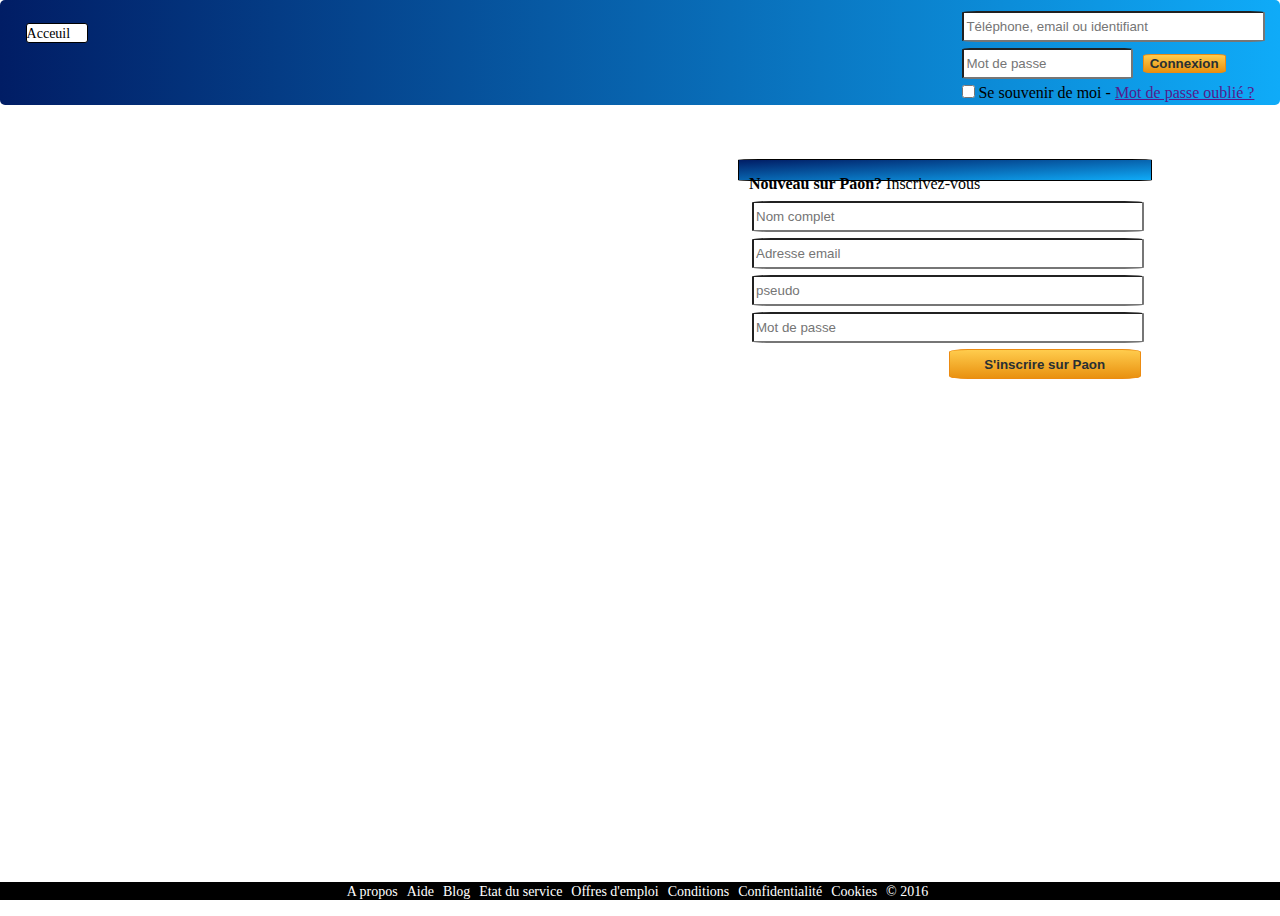
==== Front/index.html @ 4567521d "Merge branch 'master' of github.com:project-paon/paon" ====
<!DOCTYPE html>
<html>
  <head>
    <meta charset="utf-8">
    <title>Paon</title>
    <link rel="stylesheet" type="text/css" href="css/style.css"/>
  </head>
  <body>
    <ul class="slideshow">
  <li>
    <span></span>
  </li>
  <li>
    <span></span>
  </li>
  <li>
    <span></span>
  </li>
    <header>
      <nav>
        <div class="menu">
          <div class="acceuil">
          <li><a>Acceuil</a></li>
        </div>
        </div>
        <div class="lang">
          <form>
            <input class="inputext" type="text" placeholder="Téléphone, email ou identifiant"></br>
            <input id="rekt" type="password" placeholder="Mot de passe">
            <input id="connexion" type="submit" value="Connexion"></br>
            <input type="checkbox">Se souvenir de moi -
            <a href="">Mot de passe oublié ?</a>
          </form>

        </div>
      </nav>
    </header>
    <div class="container">
      <div class="description">
        <h1>Bienvenue sur Paon.</h1>
        <p></p>

        <a href=""></a>
        <a href=""></a>
      </div>

      <div class="form2">
        <form class="insforms">
          <p><strong>Nouveau sur Paon?</strong> Inscrivez-vous</p>
          <input class="inputext" type="text" placeholder="Nom complet"></br>
          <input class="inputext" type="text" placeholder="Adresse email"></br>
          <input class="inputext" type="text" placeholder="pseudo"></br>
          <input class="inputext" type="password" placeholder="Mot de passe"></br>
          <input id="inscription" type="submit" value="S'inscrire sur Paon">
        </form>
      </div>
    </div>
    <footer>
      <ul>
        <li><a href="">A propos</a></li>
        <li><a href="">Aide</a></li>
        <li><a href="">Blog</a></li>
        <li><a href="">Etat du service</a></li>
        <li><a href="">Offres d'emploi</a></li>
        <li><a href="">Conditions</a></li>
        <li><a href="">Confidentialité</a></li>
        <li><a href="">Cookies</a></li>

        <li>© 2016</li>
      </ul>
    </footer>

  </ul>

    <script src="https://ajax.googleapis.com/ajax/libs/jquery/2.2.0/jquery.min.js"></script>
    <script src="script.js"></script>

  </body>
</html>
---- Front/css/style.css ----
@keyframes imageAnimation {
  0% {
    opacity: 0;
    animation-timing-function: ease-in;
  }
  16% {
    opacity: 1;
    animation-timing-function: ease-out;
  }
  33% {
    opacity: 1
  }
  50% {
    opacity: 0
  }
  100% {
    opacity: 0
  }
}

/*Css Commun*/

html, body {
  padding: 0;
  margin: 0;
  height: 100%;
}
nav {
  position: fixed;
  padding-bottom: 5px;
  top: 0;
  background: linear-gradient(to right, #011D65, #0FABF8);
  color: black;
  list-style-type: none;
  width: 100%;
  height: 100px;
  border-radius: 5px;
}

/*Css Florent*/

.acceuil {
  width: 60px;
  height: auto;
  background: white;
  border: 1px solid black;
  border-radius: 3px;
  margin-left: auto;
  margin-right: auto;
}
.menu {
  position: absolute;
  left: 2%;
  top: 22%;
}
.menu img {
  width: 24px;
  height: 24px;
}
.menu li {
  display: inline;
  padding-right: 10px;
  box-sizing: border-box;
}
.menu li a {
  color: black;
}
li a {
  text-decoration: none;
}
.menu li:hover {
  border-bottom: 2px blue solid;
}
.lang {
  position: absolute;
  right: 2%;
  top: 8%;
}
.container {
  margin-left: auto;
  margin-right: auto;
  margin-top: 45px;
  position: relative;
  width: 100%;
  height: 100%;
  background-color: black;
}
.slideshow li span {
  width: 100%;
  height: 100%;
  position: absolute;
  top: 0;
  left: 0;
  background-size: cover;
  background-repeat: no-repeat;
  opacity: 0;
  animation: imageAnimation 18s linear infinite 0s;
}
.slideshow li:nth-child(1) span {
  background-image: url("../img/Paon-5.jpg");
}
.slideshow li:nth-child(2) span {
  background-image: url("../img/people.jpg");
  animation-delay: 6s;
}
.slideshow li:nth-child(3) span {
  background-image: url("../img/city.jpg");
  animation-delay: 12s;
}
.description {
  height: 60%;
  position: absolute;
  width: 45%;
  left: 5%;
  top: 30%;
  color: white;
  font-size: 20px;
}
#swag {
  font-size: 14px;
}
h1 {
  font-size: 40px;
}
.form2 {
  margin-top: 80px;
  padding: 10px;
  position: absolute;
  background: linear-gradient(to bottom right, #011D65, #0FABF8);
  border: 1px black solid;
  width: 30%;
  right: 10%;
  border-radius: 5%;
}
#rekt {
  width: 55%;
}
.form2 {
  top: 32%;
  padding-right: 18px;
  height: 30%;
}
.form2 p {
  margin-top: 5px;
  margin-bottom: 5px;
}
#inscription {
  margin-left: 52%;
  color: #292f33;
  background-color: #e99110;
  border-radius: 10%;
  box-sizing: border-box;
  border: 1px #ec8b11 solid;
  height: 30px;
  width: 50%;
  font-weight: bold;
  background-image: linear-gradient(#ffcc4d, #e99110);
}
#connexion{
  color: #292f33;
  background-color: #e99110;
  border-radius: 10%;
  box-sizing: border-box;
  border: 1px #ec8b11 solid;
  font-weight: bold;
  background-image: linear-gradient(#ffcc4d, #e99110);
}
.inputext {
  width: 100%;
}
input {
  margin: 3px;
}
input[type=text], input[type=password] {
  border-radius: 5%;
  height: 25px;
}
footer {
  position: fixed;
  bottom: 0;
  background-color: black;
  text-align: center;
  width: 100%;
}
ul {
  padding: 0;
}
ul li {
  list-style-type: none;
  display: inline;
  padding-right: 5px;
  font-size: 14px;
  color: white;
}
ul li a {
  color: white;
}
header{
  position:
}

/*Css Anthony*/
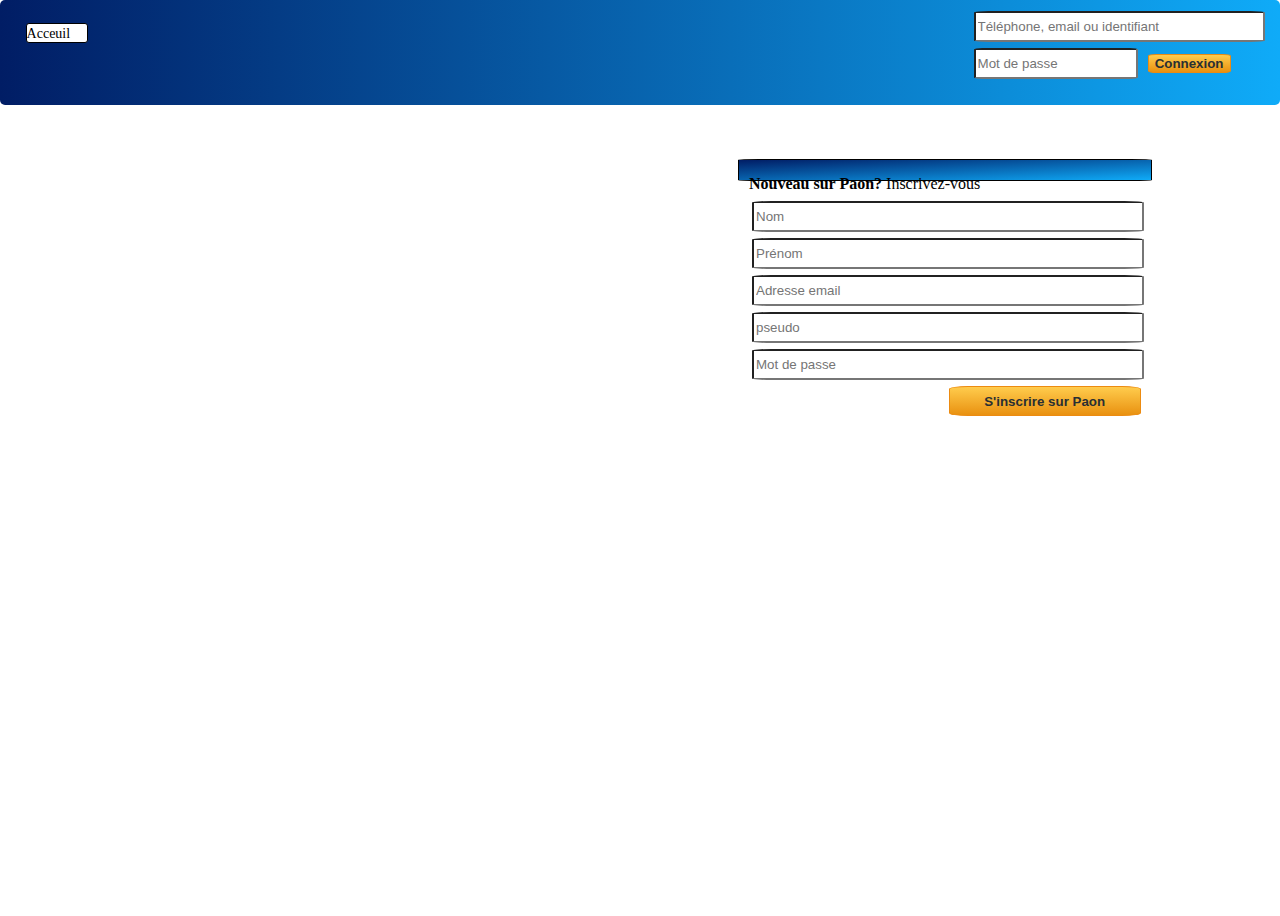
==== commit fe1f1dcc: "register en cours" ====
--- a/Front/index.html
+++ b/Front/index.html
@@ -24,12 +24,10 @@
         </div>
         </div>
         <div class="lang">
-          <form>
-            <input class="inputext" type="text" placeholder="Téléphone, email ou identifiant"></br>
+          <form class="conform">
+            <input id="accConnect" class="inputext" type="text" placeholder="Téléphone, email ou identifiant"></br>
             <input id="rekt" type="password" placeholder="Mot de passe">
             <input id="connexion" type="submit" value="Connexion"></br>
-            <input type="checkbox">Se souvenir de moi -
-            <a href="">Mot de passe oublié ?</a>
           </form>
 
         </div>
@@ -45,30 +43,18 @@
       </div>
 
       <div class="form2">
-        <form class="insforms">
+        <form class="insform">
           <p><strong>Nouveau sur Paon?</strong> Inscrivez-vous</p>
-          <input class="inputext" type="text" placeholder="Nom complet"></br>
-          <input class="inputext" type="text" placeholder="Adresse email"></br>
-          <input class="inputext" type="text" placeholder="pseudo"></br>
-          <input class="inputext" type="password" placeholder="Mot de passe"></br>
+          <input id="insname" class="inputext" type="text" placeholder="Nom"></br>
+          <input id="insfname" class="inputext" type="text" placeholder="Prénom"></br>
+          <input id="insmail" class="inputext" type="text" placeholder="Adresse email"></br>
+          <input id="inspseudo" class="inputext" type="text" placeholder="pseudo"></br>
+          <input id="inspw" class="inputext" type="password" placeholder="Mot de passe"></br>
           <input id="inscription" type="submit" value="S'inscrire sur Paon">
         </form>
       </div>
     </div>
-    <footer>
-      <ul>
-        <li><a href="">A propos</a></li>
-        <li><a href="">Aide</a></li>
-        <li><a href="">Blog</a></li>
-        <li><a href="">Etat du service</a></li>
-        <li><a href="">Offres d'emploi</a></li>
-        <li><a href="">Conditions</a></li>
-        <li><a href="">Confidentialité</a></li>
-        <li><a href="">Cookies</a></li>
 
-        <li>© 2016</li>
-      </ul>
-    </footer>
 
   </ul>
 
--- a/Front/css/style.css
+++ b/Front/css/style.css
@@ -25,7 +25,7 @@
   margin: 0;
   height: 100%;
 }
-nav {
+header {
   position: fixed;
   padding-bottom: 5px;
   top: 0;
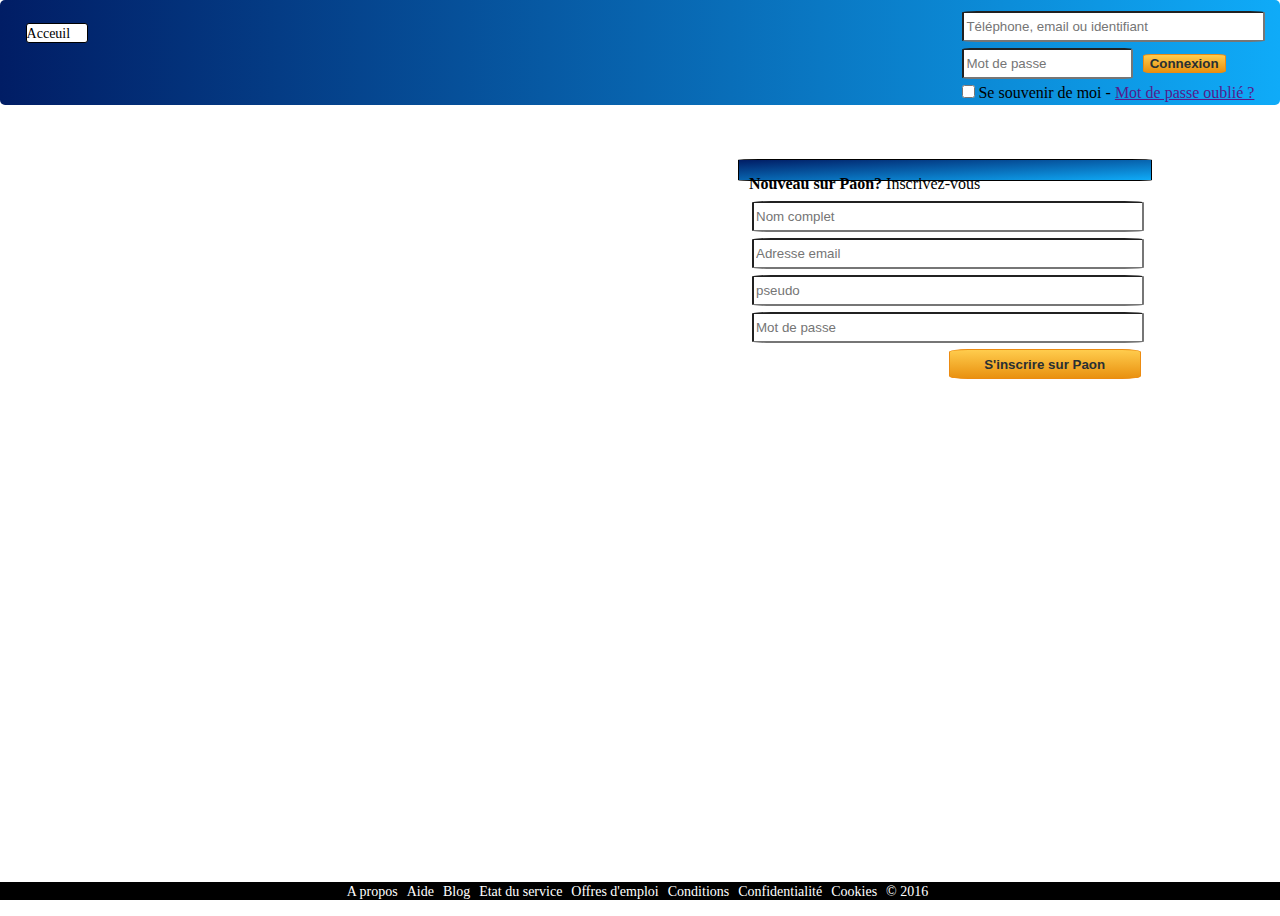
==== commit d7cd77e0: "travaill sur register et timeline" ====
--- a/Front/index.html
+++ b/Front/index.html
@@ -24,10 +24,12 @@
         </div>
         </div>
         <div class="lang">
-          <form class="conform">
-            <input id="accConnect" class="inputext" type="text" placeholder="Téléphone, email ou identifiant"></br>
+          <form>
+            <input class="inputext" type="text" placeholder="Téléphone, email ou identifiant"></br>
             <input id="rekt" type="password" placeholder="Mot de passe">
             <input id="connexion" type="submit" value="Connexion"></br>
+            <input type="checkbox">Se souvenir de moi -
+            <a href="">Mot de passe oublié ?</a>
           </form>
 
         </div>
@@ -43,18 +45,30 @@
       </div>
 
       <div class="form2">
-        <form class="insform">
+        <form class="insforms">
           <p><strong>Nouveau sur Paon?</strong> Inscrivez-vous</p>
-          <input id="insname" class="inputext" type="text" placeholder="Nom"></br>
-          <input id="insfname" class="inputext" type="text" placeholder="Prénom"></br>
-          <input id="insmail" class="inputext" type="text" placeholder="Adresse email"></br>
-          <input id="inspseudo" class="inputext" type="text" placeholder="pseudo"></br>
-          <input id="inspw" class="inputext" type="password" placeholder="Mot de passe"></br>
+          <input class="inputext" type="text" placeholder="Nom complet"></br>
+          <input class="inputext" type="text" placeholder="Adresse email"></br>
+          <input class="inputext" type="text" placeholder="pseudo"></br>
+          <input class="inputext" type="password" placeholder="Mot de passe"></br>
           <input id="inscription" type="submit" value="S'inscrire sur Paon">
         </form>
       </div>
     </div>
+    <footer>
+      <ul>
+        <li><a href="">A propos</a></li>
+        <li><a href="">Aide</a></li>
+        <li><a href="">Blog</a></li>
+        <li><a href="">Etat du service</a></li>
+        <li><a href="">Offres d'emploi</a></li>
+        <li><a href="">Conditions</a></li>
+        <li><a href="">Confidentialité</a></li>
+        <li><a href="">Cookies</a></li>
 
+        <li>© 2016</li>
+      </ul>
+    </footer>
 
   </ul>
 
--- a/Front/css/style.css
+++ b/Front/css/style.css
@@ -25,7 +25,7 @@
   margin: 0;
   height: 100%;
 }
-header {
+nav {
   position: fixed;
   padding-bottom: 5px;
   top: 0;
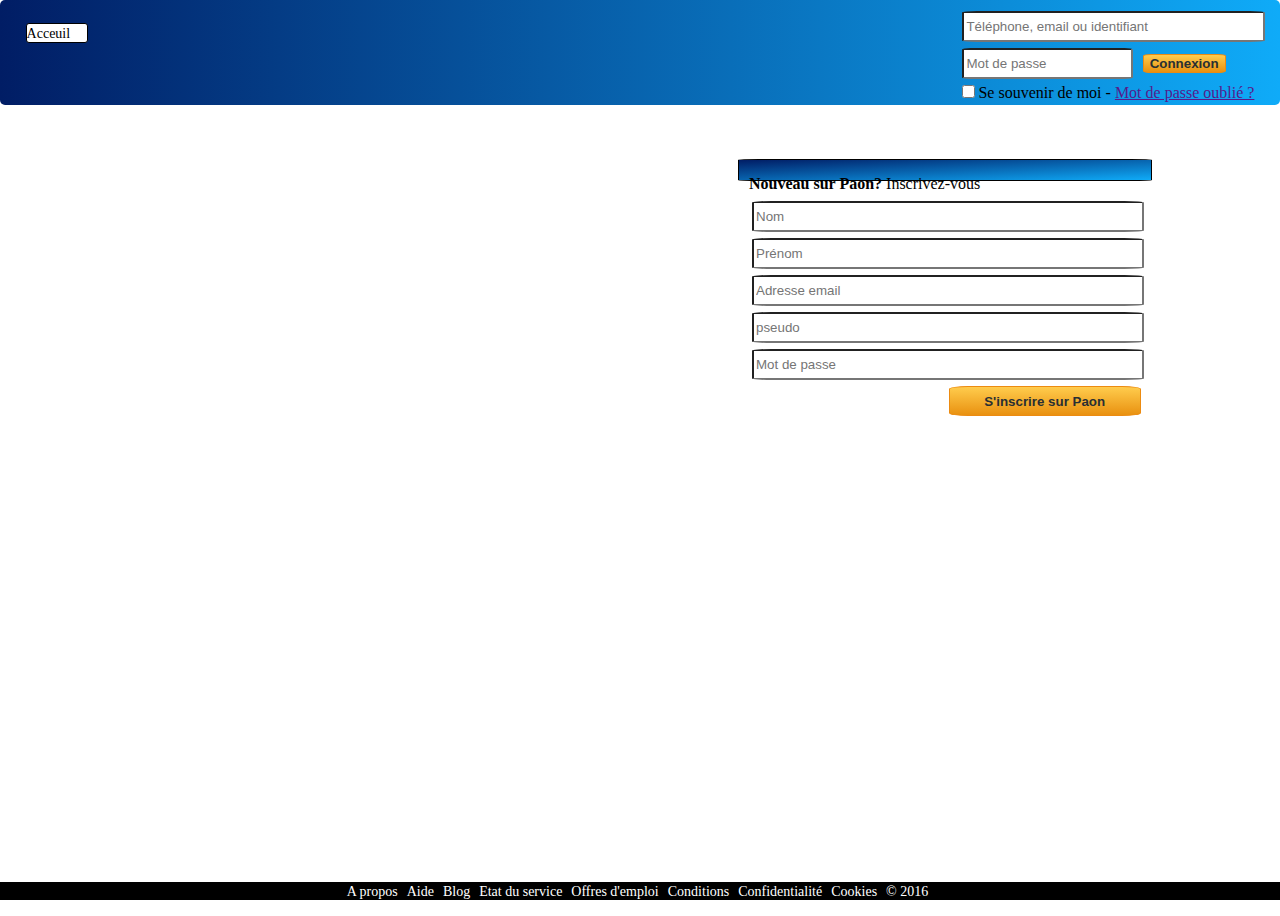
==== commit dc4e4abf: "tests envoi json" ====
--- a/Front/index.html
+++ b/Front/index.html
@@ -24,8 +24,8 @@
         </div>
         </div>
         <div class="lang">
-          <form>
-            <input class="inputext" type="text" placeholder="Téléphone, email ou identifiant"></br>
+          <form class="conform">
+            <input id="accConnect" class="inputext" type="text" placeholder="Téléphone, email ou identifiant"></br>
             <input id="rekt" type="password" placeholder="Mot de passe">
             <input id="connexion" type="submit" value="Connexion"></br>
             <input type="checkbox">Se souvenir de moi -
@@ -45,12 +45,13 @@
       </div>
 
       <div class="form2">
-        <form class="insforms">
+        <form class="insform">
           <p><strong>Nouveau sur Paon?</strong> Inscrivez-vous</p>
-          <input class="inputext" type="text" placeholder="Nom complet"></br>
-          <input class="inputext" type="text" placeholder="Adresse email"></br>
-          <input class="inputext" type="text" placeholder="pseudo"></br>
-          <input class="inputext" type="password" placeholder="Mot de passe"></br>
+          <input id="insname" class="inputext" type="text" placeholder="Nom"></br>
+          <input id="insfname" class="inputext" type="text" placeholder="Prénom"></br>
+          <input id="insmail" class="inputext" type="text" placeholder="Adresse email"></br>
+          <input id="inspseudo" class="inputext" type="text" placeholder="pseudo"></br>
+          <input id="inspw" class="inputext" type="password" placeholder="Mot de passe"></br>
           <input id="inscription" type="submit" value="S'inscrire sur Paon">
         </form>
       </div>
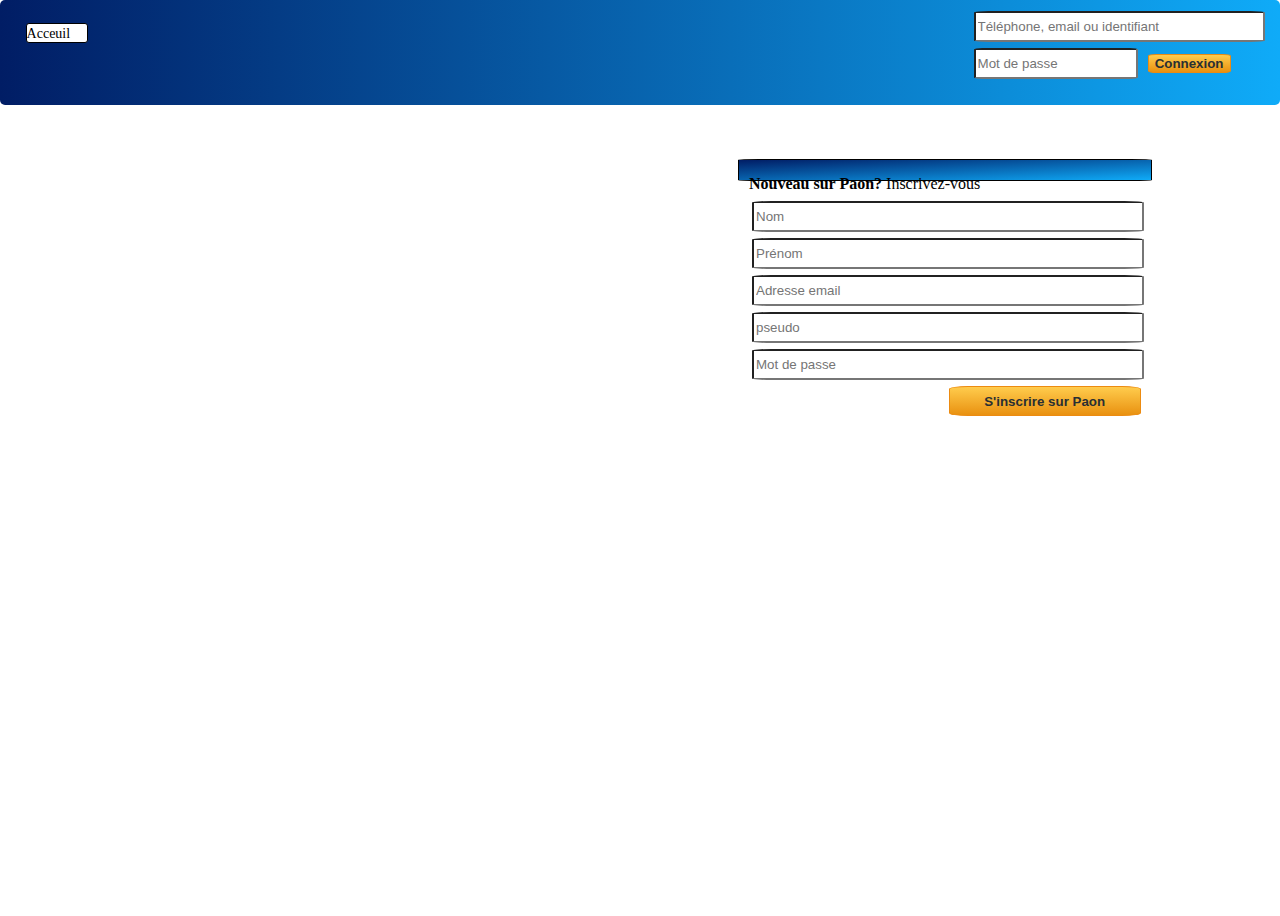
==== commit a090bdf2: "conflits" ====
--- a/Front/index.html
+++ b/Front/index.html
@@ -28,8 +28,6 @@
             <input id="accConnect" class="inputext" type="text" placeholder="Téléphone, email ou identifiant"></br>
             <input id="rekt" type="password" placeholder="Mot de passe">
             <input id="connexion" type="submit" value="Connexion"></br>
-            <input type="checkbox">Se souvenir de moi -
-            <a href="">Mot de passe oublié ?</a>
           </form>
 
         </div>
@@ -56,20 +54,7 @@
         </form>
       </div>
     </div>
-    <footer>
-      <ul>
-        <li><a href="">A propos</a></li>
-        <li><a href="">Aide</a></li>
-        <li><a href="">Blog</a></li>
-        <li><a href="">Etat du service</a></li>
-        <li><a href="">Offres d'emploi</a></li>
-        <li><a href="">Conditions</a></li>
-        <li><a href="">Confidentialité</a></li>
-        <li><a href="">Cookies</a></li>
 
-        <li>© 2016</li>
-      </ul>
-    </footer>
 
   </ul>
 
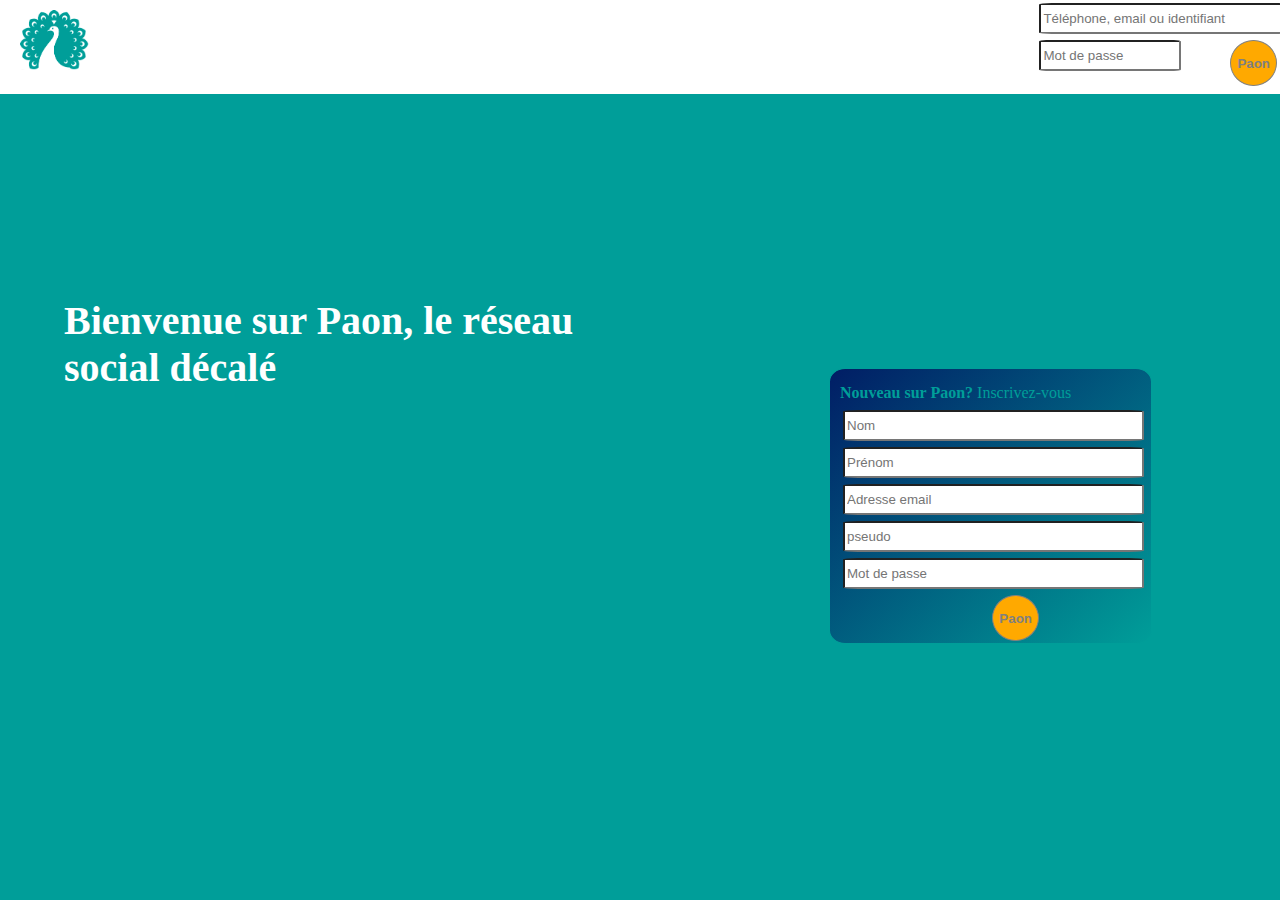
==== commit 5affd57f: "Merge branch 'master' of github.com:project-paon/paon" ====
--- a/Front/index.html
+++ b/Front/index.html
@@ -1,65 +1,54 @@
 <!DOCTYPE html>
 <html>
-  <head>
-    <meta charset="utf-8">
-    <title>Paon</title>
-    <link rel="stylesheet" type="text/css" href="css/style.css"/>
-  </head>
-  <body>
-    <ul class="slideshow">
-  <li>
-    <span></span>
-  </li>
-  <li>
-    <span></span>
-  </li>
-  <li>
-    <span></span>
-  </li>
-    <header>
-      <nav>
-        <div class="menu">
-          <div class="acceuil">
-          <li><a>Acceuil</a></li>
-        </div>
-        </div>
-        <div class="lang">
-          <form class="conform">
-            <input id="accConnect" class="inputext" type="text" placeholder="Téléphone, email ou identifiant"></br>
-            <input id="rekt" type="password" placeholder="Mot de passe">
-            <input id="connexion" type="submit" value="Connexion"></br>
-          </form>
 
-        </div>
-      </nav>
-    </header>
-    <div class="container">
-      <div class="description">
-        <h1>Bienvenue sur Paon.</h1>
-        <p></p>
+<head>
+  <meta charset="utf-8">
+  <title>Paon</title>
+  <link rel="icon" type="image/png" href="img/paon-favicon.ico" sizes="32x32" />
+  <link rel="stylesheet" href="https://maxcdn.bootstrapcdn.com/bootstrap/3.3.5/css/bootstrap.min.css" integrity="sha512-dTfge/zgoMYpP7QbHy4gWMEGsbsdZeCXz7irItjcC3sPUFtf0kuFbDz/ixG7ArTxmDjLXDmezHubeNikyKGVyQ==" crossorigin="anonymous">
+  <link rel="stylesheet" type="text/css" href="css/style.css" />
+</head>
 
-        <a href=""></a>
-        <a href=""></a>
+<body>
+
+  <header>
+    <nav>
+      <div class="menu">
+          <a href="#"><img src="img/15-best-peacock-logo.gif" /></a>
       </div>
-
-      <div class="form2">
-        <form class="insform">
-          <p><strong>Nouveau sur Paon?</strong> Inscrivez-vous</p>
-          <input id="insname" class="inputext" type="text" placeholder="Nom"></br>
-          <input id="insfname" class="inputext" type="text" placeholder="Prénom"></br>
-          <input id="insmail" class="inputext" type="text" placeholder="Adresse email"></br>
-          <input id="inspseudo" class="inputext" type="text" placeholder="pseudo"></br>
-          <input id="inspw" class="inputext" type="password" placeholder="Mot de passe"></br>
-          <input id="inscription" type="submit" value="S'inscrire sur Paon">
+        <form class="connectForm">
+          <input id="accConnect" class="inputext" type="text" placeholder="Téléphone, email ou identifiant">
+          </br>
+          <input id="password" type="password" placeholder="Mot de passe">
+          <input id="buttonConnect" type="submit" value="Paon">
+          </br>
         </form>
-      </div>
-    </div>
+    </nav>
+  </header>
+  <div class="container">
+      <h1>Bienvenue sur Paon, le réseau social décalé</h1>
 
 
-  </ul>
+      <form class="insForm">
+        <p>
+          <strong>Nouveau sur Paon?</strong> Inscrivez-vous</p>
+        <input id="insname" class="inputext" type="text" placeholder="Nom">
+        </br>
+        <input id="insfname" class="inputext" type="text" placeholder="Prénom">
+        </br>
+        <input id="insmail" class="inputext" type="text" placeholder="Adresse email">
+        </br>
+        <input id="inspseudo" class="inputext" type="text" placeholder="pseudo">
+        </br>
+        <input id="inspw" class="inputext" type="password" placeholder="Mot de passe">
+        </br>
+        <input id="inscription" type="submit" value="Paon">
+      </form>
+  </div>
 
-    <script src="https://ajax.googleapis.com/ajax/libs/jquery/2.2.0/jquery.min.js"></script>
-    <script src="script.js"></script>
+  <script src="https://ajax.googleapis.com/ajax/libs/jquery/2.2.0/jquery.min.js"></script>
+  <script src="script.js"></script>
 
-  </body>
+</body>
+
 </html>
--- a/Front/css/style.css
+++ b/Front/css/style.css
@@ -1,22 +1,3 @@
-@keyframes imageAnimation {
-  0% {
-    opacity: 0;
-    animation-timing-function: ease-in;
-  }
-  16% {
-    opacity: 1;
-    animation-timing-function: ease-out;
-  }
-  33% {
-    opacity: 1
-  }
-  50% {
-    opacity: 0
-  }
-  100% {
-    opacity: 0
-  }
-}
 
 /*Css Commun*/
 
@@ -25,145 +6,97 @@
   margin: 0;
   height: 100%;
 }
-nav {
+header {
   position: fixed;
   padding-bottom: 5px;
   top: 0;
-  background: linear-gradient(to right, #011D65, #0FABF8);
-  color: black;
-  list-style-type: none;
+  left: 0;
+  background-color: white;
+  color: #009E99;
   width: 100%;
-  height: 100px;
-  border-radius: 5px;
+  z-index: 1000;
 }
 
-/*Css Florent*/
+.menu img {
+  height: 60px;
+  width: auto;
+  margin-left: 20px;
+  margin-top: 10px;
+}
 
-.acceuil {
-  width: 60px;
-  height: auto;
-  background: white;
-  border: 1px solid black;
-  border-radius: 3px;
-  margin-left: auto;
-  margin-right: auto;
-}
-.menu {
-  position: absolute;
-  left: 2%;
-  top: 22%;
-}
-.menu img {
-  width: 24px;
-  height: 24px;
-}
-.menu li {
-  display: inline;
-  padding-right: 10px;
-  box-sizing: border-box;
-}
-.menu li a {
-  color: black;
-}
-li a {
-  text-decoration: none;
-}
-.menu li:hover {
-  border-bottom: 2px blue solid;
-}
-.lang {
-  position: absolute;
-  right: 2%;
-  top: 8%;
-}
+
 .container {
   margin-left: auto;
   margin-right: auto;
-  margin-top: 45px;
   position: relative;
   width: 100%;
   height: 100%;
-  background-color: black;
+  background-color: #009E99;
 }
-.slideshow li span {
-  width: 100%;
-  height: 100%;
-  position: absolute;
-  top: 0;
-  left: 0;
-  background-size: cover;
-  background-repeat: no-repeat;
-  opacity: 0;
-  animation: imageAnimation 18s linear infinite 0s;
-}
-.slideshow li:nth-child(1) span {
-  background-image: url("../img/Paon-5.jpg");
-}
-.slideshow li:nth-child(2) span {
-  background-image: url("../img/people.jpg");
-  animation-delay: 6s;
-}
-.slideshow li:nth-child(3) span {
-  background-image: url("../img/city.jpg");
-  animation-delay: 12s;
-}
-.description {
+
+h1 {
   height: 60%;
   position: absolute;
   width: 45%;
   left: 5%;
   top: 30%;
   color: white;
-  font-size: 20px;
-}
-#swag {
-  font-size: 14px;
-}
-h1 {
   font-size: 40px;
 }
-.form2 {
+
+.connectForm {
+  float: right;
+}
+
+.menu {
+  float: left;
+}
+.menu li {
+  list-style-type: none;
+}
+
+.insForm {
   margin-top: 80px;
   padding: 10px;
   position: absolute;
-  background: linear-gradient(to bottom right, #011D65, #0FABF8);
-  border: 1px black solid;
-  width: 30%;
+  background: linear-gradient(to bottom right, #011D65, #009E99);
+  color: #009E99;
+  border: 1px #009E99 solid;
+  width: 293px;
   right: 10%;
   border-radius: 5%;
+  top: 32%;
+  padding-right: 18px;
+  height: 254px;
 }
-#rekt {
+#password {
   width: 55%;
 }
-.form2 {
-  top: 32%;
-  padding-right: 18px;
-  height: 30%;
-}
-.form2 p {
+
+.insForm p {
   margin-top: 5px;
   margin-bottom: 5px;
 }
+
 #inscription {
   margin-left: 52%;
-  color: #292f33;
-  background-color: #e99110;
-  border-radius: 10%;
+  color: grey;
+  background-color: #FFA900;
+  border-radius: 50%;
   box-sizing: border-box;
-  border: 1px #ec8b11 solid;
-  height: 30px;
-  width: 50%;
+  border: 1px grey solid;
+  height: 46px;
   font-weight: bold;
-  background-image: linear-gradient(#ffcc4d, #e99110);
 }
-#connexion{
-  color: #292f33;
-  background-color: #e99110;
-  border-radius: 10%;
+#buttonConnect {
+  float:right;
+  color: grey;
+  background-color: #FFA900;
+  height: 46px;
+  border-radius: 50%;
   box-sizing: border-box;
-  border: 1px #ec8b11 solid;
+  border: 1px grey solid;
   font-weight: bold;
-  background-image: linear-gradient(#ffcc4d, #e99110);
 }
 .inputext {
   width: 100%;
@@ -195,8 +128,6 @@
 ul li a {
   color: white;
 }
-header{
-  position:
-}
+
 
 /*Css Anthony*/
